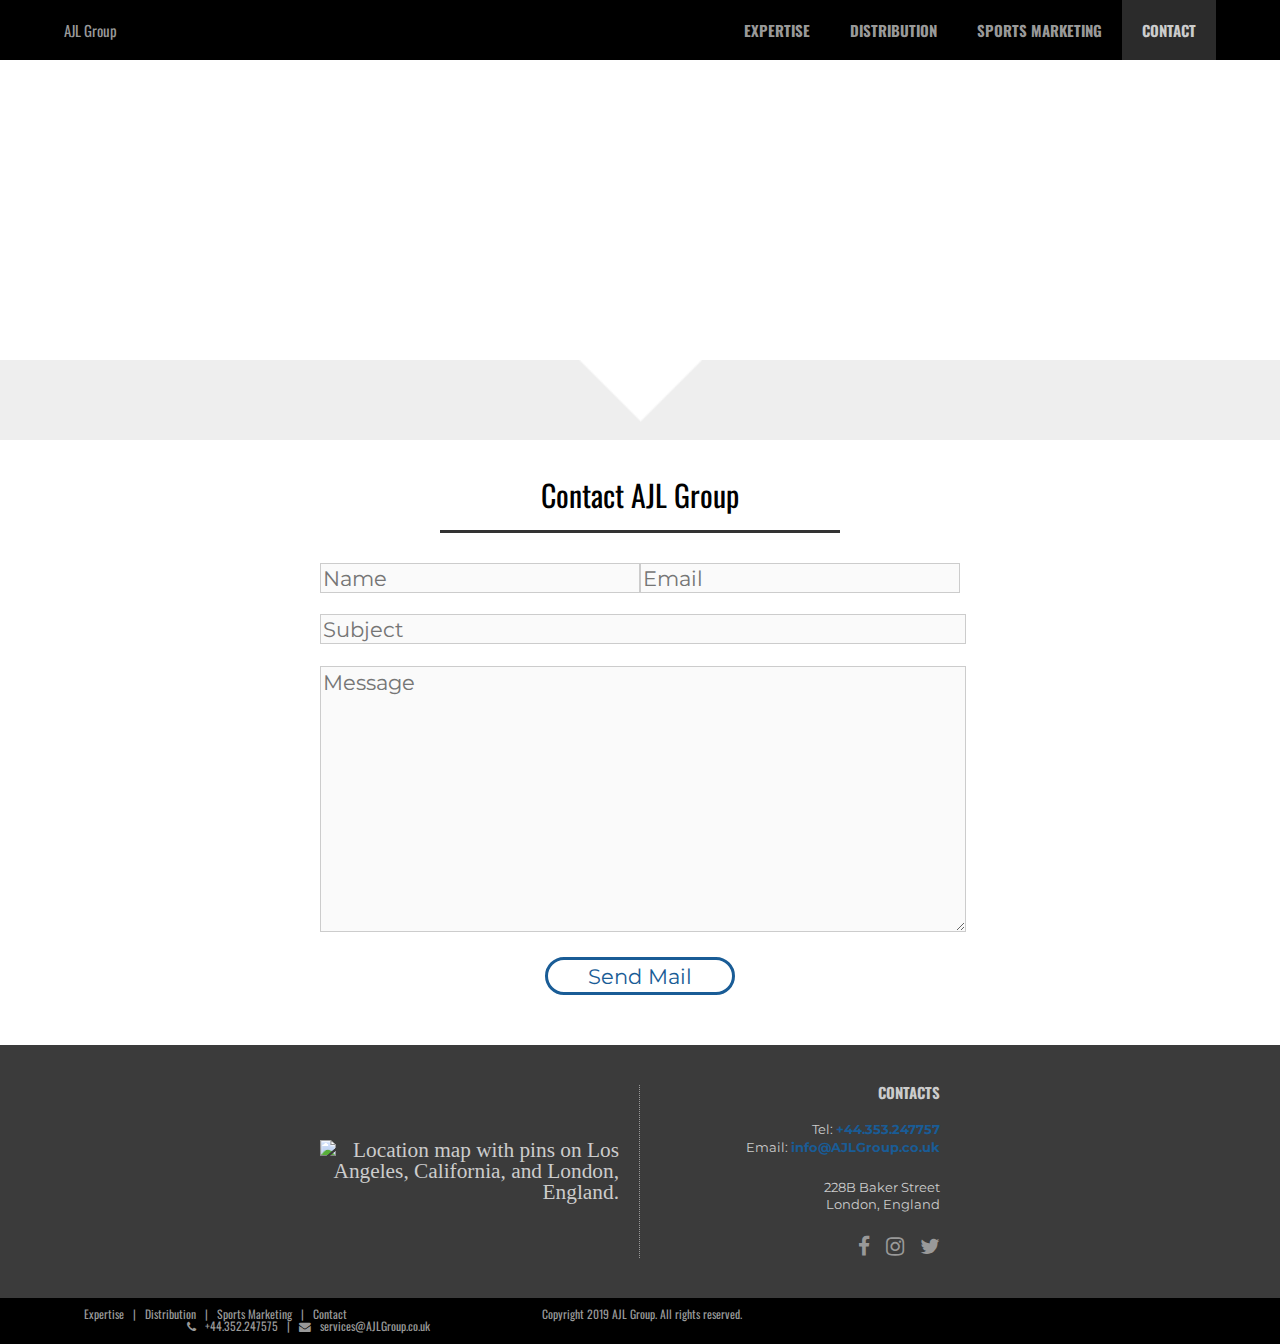
==== contact.html @ bb813d6f "Add new classes for background in banner." ====
<!DOCTYPE html>

<!--
  TITLE: AJL GROUP
  RILEY SPILLER (SPILLER.RILEY@GMAIL.COM)
-->

<html>

<head>
  <!-- metadata -->
  <title>Contact | AJL Group</title>
  <meta name="keywords" content="" />
  <meta name="description" content="" />

  <!-- css reset -->
  <link rel="stylesheet" type="text/css" href="./css/reset.css">

  <!-- local css -->
  <link rel="stylesheet" type="text/css" href="./css/desktop.css">

  <!-- fonts -->
  <link href="https://fonts.googleapis.com/css?family=Montserrat:300,400,400i,700|Oswald:300,400,700&display=swap" rel="stylesheet">

  <!-- font awesome -->
  <link href="https://stackpath.bootstrapcdn.com/font-awesome/4.7.0/css/font-awesome.min.css" rel="stylesheet" integrity="sha384-wvfXpqpZZVQGK6TAh5PVlGOfQNHSoD2xbE+QkPxCAFlNEevoEH3Sl0sibVcOQVnN" crossorigin="anonymous">

  <!-- analytics -->
  <!-- Google analytics go here -->
</head>

<body>
  <!-- desktop HEADER AND NAV -->
  <header class="desktop black-bg">
    <div class="container" role="presentation">
      <div class="logo" role="presentation">
        <h3>AJL Group</h3>
      </div>
      <nav role="navigation">
        <a href="./expertise.html"><h3>EXPERTISE</h3></a>
        <a href="./distribution.html"><h3>DISTRIBUTION</h3></a>
        <a href="./sports-marketing.html"><h3>SPORTS MARKETING</h3></a>
        <a href="./contact.html" class="active"><h3>CONTACT</h3></a>
      </nav>
    </div>
  </header>

  <!-- desktop BANNER -->
  <div class="banner-md">
    <div class="contact-bg"></div>
    <div class="banner-text">
      <h1>AJL GROUP</h1>
    </div>
    <div class="pointer-down">
      <div class="gray-bar"></div>
      <img src="./media/site/gray-bg-triangle.png">
      <div class="gray-bar"></div>
    </div>
  </div>

  <!-- contact -->
  <article class="text-block contact" aria-label="Contact form">
    <div class="container-thin" role="presentation">
      <center><h2>Contact AJL Group</h2></center>
      <div id="form">
        <form name="contact" method="post" action="scripts/mail.php">
          <input type="text" name="name" class="half-width" placeholder="Name">
          <input type="email" name="email" class="half-width" placeholder="Email" style="float: right;"><br><br>
          <input type="text" name="subject" class="full-width" placeholder="Subject"><br><br>
          <textarea name="message" class="full-width" rows="10" placeholder="Message"></textarea><br><br>
          <center><input type="submit" class="button" value="Send Mail"></center>
        </form>
      </div>
    </div>
  </article>

  <!-- location map -->
  <aside class="location-map dark-gray-bg">
    <div class="container-thin">
      <div class="grid-item-66">
        <div class="img-container">
          <img src="./media/site/location-map.png" alt="Location map with pins on Los Angeles, California, and London, England." style="width: 100%;">
        </div>
      </div>
      <div class="grid-item-33" style="border-left: 1px dotted #999;">
        <h3>CONTACTS</h3><br>
        <p>Tel: <a href="tel:333333">+44.353.247757</a></p>
        <p>Email: <a href="mailto:info@ajlgroup.co.uk">info@AJLGroup.co.uk</a></p>
        <br>
        <p>228B Baker Street</p>
        <p>London, England</p>
        <br>
        <a href="#" class="icon"><i class="fa fa-facebook"></i></a> &nbsp;
        <a href="#" class="icon"><i class="fa fa-instagram"></i></a> &nbsp;
        <a href="#" class="icon"><i class="fa fa-twitter"></i></a>
      </div>
    </div>
  </aside>

  <!-- footer -->
  <footer class="desktop black-bg">
    <div class="container">
      <div class="grid-item-33">
        <h3>
          <a href="expertise.html">Expertise</a> &nbsp; | &nbsp;
          <a href="distribution.html">Distribution</a> &nbsp; | &nbsp;
          <a href="sports-marketing.html">Sports Marketing</a> &nbsp; | &nbsp;
          <a href="contact.html">Contact</a>
        </h3>
      </div>
      <div class="grid-item-33">
        <h3>Copyright 2019 AJL Group. All rights reserved.</h3>
      </div>
      <div class="grid-item-33">
        <h3>
          <i class="fa fa-phone"></i> &nbsp; <a href="tel:+44352247575">+44.352.247575</a> &nbsp; | &nbsp;
          <i class="fa fa-envelope"></i> &nbsp; <a href="mailto:example@example.com">services@AJLGroup.co.uk</a>
        </h3>
      </div>
    </div>
  </footer>
</body>

</html>
---- css/desktop.css ----
::-webkit-scrollbar{
  display: none;
}

/* universal */
html{
  font-size: 16pt;
}

/* section containers */
.container{
  width: 90%;
  margin: 0 auto;
}

.container-med{
  width: 70%;
  margin: 0 auto;
}

.container-thin{
  width: 50%;
  margin: 0 auto;
}

/* fonts */
h1, h2, h3, h4, h5, h6{
  font-family: 'Oswald', sans-serif;
}

p{
  font-family: 'Montserrat', sans-serif;
}

h1{
  font-size: 1.8rem;
}

h2{
  font-size: 1.4rem;
}

h3{
  font-size: .7rem;
}

p{
  font-size: .8rem;
  line-height: 1.4;
}

/* color styles */
.black-bg{
  background-color: #000;
}

.dark-gray-bg{
  background-color: #3b3b3b;
}

.light-gray-bg{
  background-color: #eee;
}

/* header */
header{
  width: 100%;
  position: fixed;
  z-index: 5;
}

header .container{
  display: flex;
  height: 60px;
  justify-content: space-between;
}

.logo{
  display: flex;
  align-items: center;
  color: #999;
}

nav{
  display: flex;
}

nav a{
  display: flex;
  align-items: center;
  color: #999;
  font-weight: bold;
  text-decoration: none;
  padding: 0 20px;
  transition:
    background-color .3s ease-out;
}

nav a.active,
nav a:HOVER{
  background-color: #2b2b2b;
  color: #ccc;
}

/* spotlight */
.spotlight{
  width: 100%;
  height: calc(100vh - 60px);
  background-size: cover;
  background-repeat: no-repeat;
  background-image:url(https://img.wallpapersafari.com/desktop/1920/1080/93/20/6Iah3P.jpg);
  padding-top: 80px; /* fixes sticky header space */
}

/* banner */
.banner-md{
  width: 100%;
  height: 300px;
  margin-bottom: 120px;
  padding-top: 60px; /* fixes sticky header space */
}

.pointer-down{
  display: flex;
  width: 100%;
  height: 80px;
  position: absolute;
}

.gray-bar{
  width: 50%;
  background-color: #eee;
}

.expertise-bg{
  width: 100%;
  height: 300px;
  background-color: #efefef;
  background-image:url(https://www.mm-sports.eu/wp-content/uploads/2018/02/Home_Neu_1400x640.jpg);
  background-size: cover;
  background-position: center center;
  background-attachment: fixed;
  background-repeat: no-repeat;
  filter: brightness(.3);
  position: absolute;
  z-index: -3;
  padding-bottom: 80px;
}

.distribution-bg{
  width: 100%;
  height: 300px;
  background-color: #efefef;
  background-image:url(https://www.sportsvideo.org/new/wp-content/uploads/2017/12/NEPWorldFirstIPRemoteProductionHubLIVE.jpg);
  background-size: cover;
  background-position: center center;
  background-attachment: fixed;
  background-repeat: no-repeat;
  filter: brightness(.3);
  position: absolute;
  z-index: -3;
  padding-bottom: 80px;
}

.banner-text{
  display: flex;
  width: 100%;
  height: 100%;
  justify-content: center;
  align-items: center;
  color: #fff;
  font-weight: bold;
}

/* grid */
.grid{
  width: 100%;
  margin-top: 140px;
}

.grid .container{
  display: flex;
  justify-content: center;
  flex-wrap: wrap;
}

.grid-item-20{
  width: 19%;
}

.grid-item-33{
  width: 30%;
  margin: 0 20px;
  min-width: 300px;
}

.grid-item-66{
  width: 60%;
}

.grid-item-80{
  width: 79%;
}

.grid img{
  width: 100%;
  transform: scale(1);
  filter: opacity(1);
  transition:
    transform .3s ease-out,
    filter .3s ease-out;
}

.grid img:HOVER{
  transform: scale(1.2);
  filter: opacity(.8);
}

.grid .img-container{
  width: 100%;
  position: relative;
  overflow: hidden;
}

.grid-item-text{
  padding: 40px 0;
  text-align: center;
}

.grid-item-text h2{
  font-weight: bold;
  margin-bottom: 20px;
  padding-bottom: 20px;
  border-bottom: 3px solid #333;
}

.grid-item-text p{
  font-style: italic;
  line-height: 1.3;
  margin-bottom: 20px;
}

.grid-item-text button{
  width: 60%;
  padding: 3px 0;
  background-color: transparent;
  border: 0;
  font-family: 'Oswald', sans-serif;
  font-size: .9rem;
  font-weight: bold;
  border: 2px solid #195C96;
  color: #195C96;
  border-radius: 50px;
  transition: background-color .3s ease-out;
}

.grid-item-text button:FOCUS{
  outline: none;
}

.grid-item-text button:HOVER{
  cursor: pointer;
  background-color: #195C96;
  color: #fff;
}

/* text block */
.text-block{
  width: 100%;
}

.text-block p{
  font-size: .8rem;
  text-align: justify;
}

.text-block h2{
  width: 400px;
  padding-bottom: 20px;
  border-bottom: 3px solid #333;
  margin-bottom: 30px;
}

.partners{
  width: 100%;
  background-color: #eee;
  padding: 20px 0;
}

.partners-grid{
  display: flex;
  flex-wrap: wrap;
  justify-content: center;
}

.partners-grid img{
  width: 30%;
  margin: 20px 20px;
}

/* league marquee */
.league-marquee{
  overflow: hidden;
  white-space: nowrap;
}

.marquee1{
  display: inline-block;
  animation: marquee1 40s linear infinite;
}

.marquee2{
  display: inline-block;
  animation: marquee2 40s linear infinite;
  animation-delay: 20s;
}

@keyframes marquee1{
  0%{
    transform: translateX(100%);
  }
  100%{
    transform: translateX(-100%);
  }
}

@keyframes marquee2{
  0%{
    transform: translateX(0%)
  }
  100%{
    transform: translateX(-200%);
  }
}

/* location map */
.location-map{
  margin-top: 50px;
  text-align: center;
  padding: 40px 0;
  color: #ccc;
}

.location-map h2{
  width: 300px;
  margin: 0 auto;
  font-weight: bold;
  padding-bottom: 10px;
  border-bottom: 3px dotted #ccc;
}

.location-map .container-thin{
  display: flex;
  justify-content: space-between;
  align-items: center;
  text-align: right;
}

.location-map .container-thin h3{
  font-weight: bold;
}

.location-map .container-thin p{
  font-size: .6rem;
}

.location-map .container-thin img{
  width: 100%;
}

.location-map .container-med{
  display: flex;
  justify-content: space-between;
  text-align: right;
}

.location-map a{
  color: #195C96;
  text-decoration: none;
  font-weight: bold;
}

.location-map a:HOVER{
  text-decoration: underline;
}

.location-map a.icon{
  color: #999;
  text-decoration: none;
  transition:
    color .2s ease-out;
}

.location-map a.icon:HOVER{
  color: #fff;
}

/* contact form */
#form input, #form textarea{
  font-size: 1rem;
  font-family: 'Montserrat', sans-serif;
  background-color: #fafafa;
  border: 1px solid #ccc;
}

#form input:FOCUS, #form textarea:FOCUS{
  border: 1px solid #999;
  outline: none;
}

#form .half-width{
  width: 49%;
}

#form .full-width{
  width: 100%;
}

#form .button{
  background-color: #fff;
  color: #195C96;
  padding: 3px 40px;
  border: 3px solid #195C96;
  border-radius: 30px;
  transition:
    background-color .3s ease-out;
}

#form .button:HOVER, #form .button:FOCUS{
  background-color: #195C96;
  border: 3px solid #195C96;
  color: #fff;
  cursor: pointer;
}

#form .button:ACTIVE{
  background-color: #113F66;
}

/* footer homepage */
footer.homepage{
  width: 100%;
  padding: 10px 0;
  color: #999;
  font-size: .5rem;
  position: fixed;
  bottom: 0;
}

/* footer main */
footer{
  width: 100%;
  color: #999;
  padding: 10px 0;
}

footer h3{
  font-size: .550rem;
}

footer a{
  text-decoration: none;
  color: #999;
  transition:
    color .2s ease-out;
}

footer a:HOVER{
  color: #fff;
}

footer .container{
  display: flex;
  flex-wrap: wrap;
}

footer .grid-item-33:first-child{
  text-align: left;
}

footer .grid-item-33{
  text-align: center;
}

footer .grid-item-33:last-child{
  text-align: right;
}
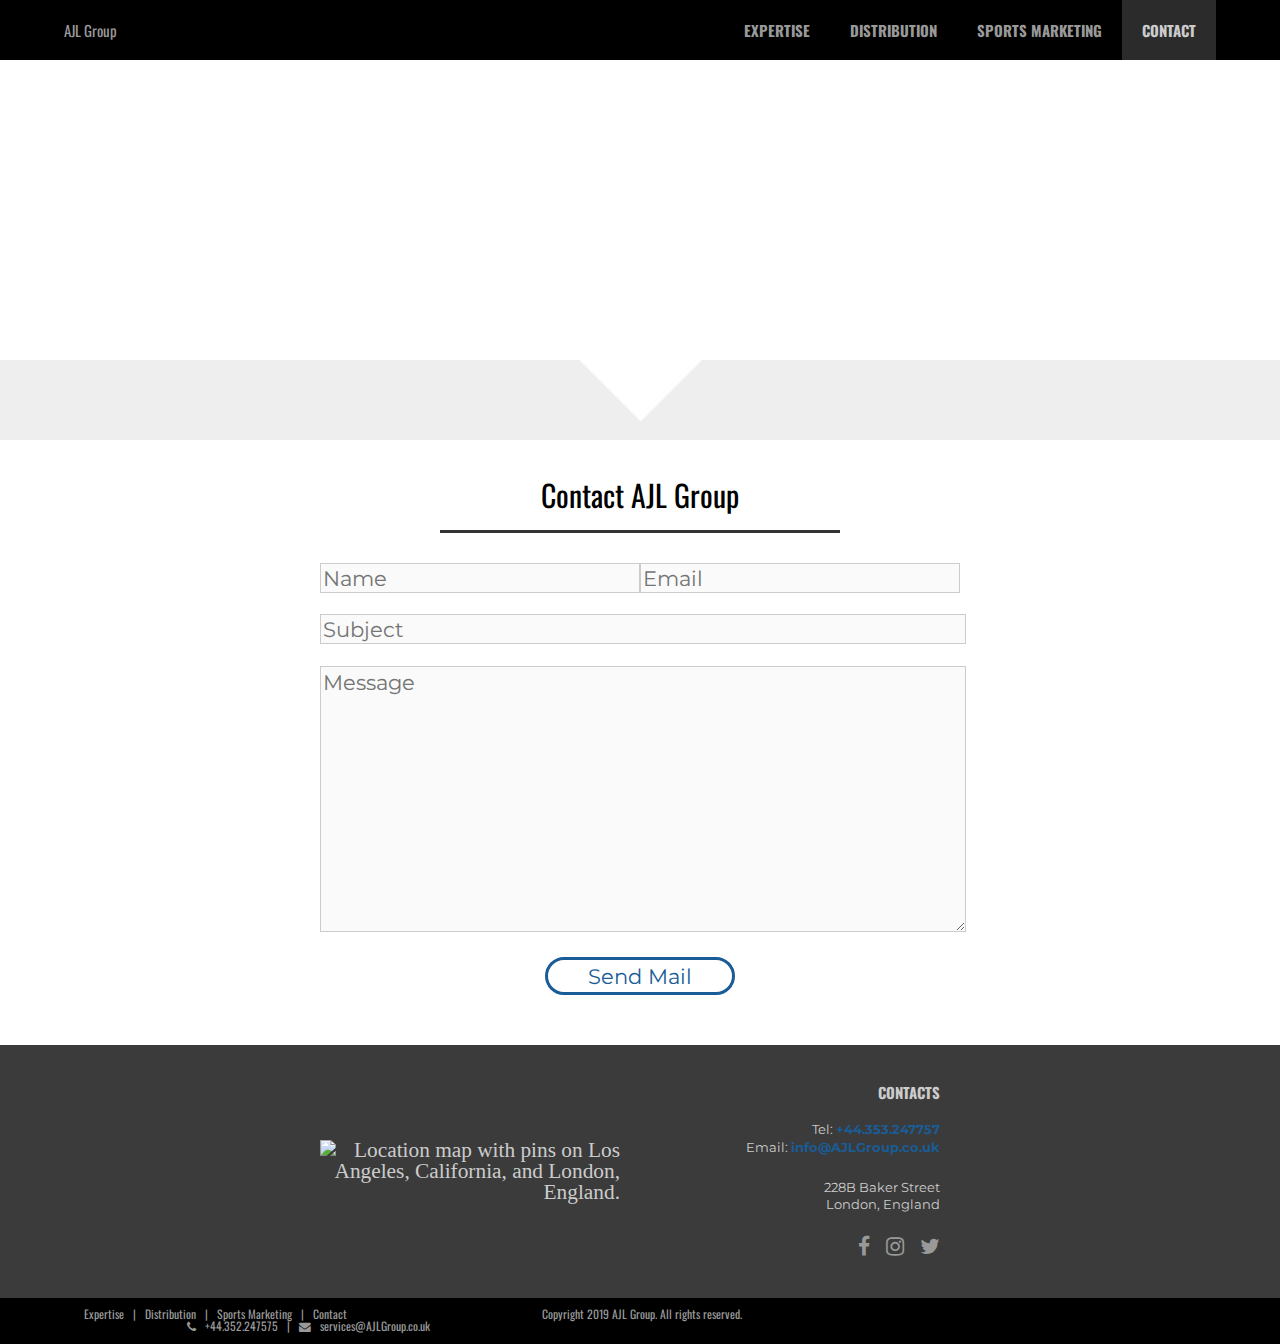
==== commit 01b466f9: "Update photo for Rights and Distribution link" ====
--- a/contact.html
+++ b/contact.html
@@ -17,7 +17,9 @@
   <link rel="stylesheet" type="text/css" href="./css/reset.css">
 
   <!-- local css -->
-  <link rel="stylesheet" type="text/css" href="./css/desktop.css">
+  <link rel="stylesheet" type="text/css" media="screen and (min-width: 900px)" href="./css/desktop.css">
+  <link rel="stylesheet" type="text/css" media="screen and (min-width: 501px) and (max-width: 900px)" href="./css/tablet.css">
+  <link rel="stylesheet" type="text/css" media="screen and (max-width: 500px)" href="./css/mobile.css">
 
   <!-- fonts -->
   <link href="https://fonts.googleapis.com/css?family=Montserrat:300,400,400i,700|Oswald:300,400,700&display=swap" rel="stylesheet">
@@ -79,10 +81,10 @@
     <div class="container-thin">
       <div class="grid-item-66">
         <div class="img-container">
-          <img src="./media/site/location-map.png" alt="Location map with pins on Los Angeles, California, and London, England." style="width: 100%;">
+          <img src="./media/site/location-map.png" alt="Location map with pins on Los Angeles, California, and London, England.">
         </div>
       </div>
-      <div class="grid-item-33" style="border-left: 1px dotted #999;">
+      <div class="grid-item-33">
         <h3>CONTACTS</h3><br>
         <p>Tel: <a href="tel:333333">+44.353.247757</a></p>
         <p>Email: <a href="mailto:info@ajlgroup.co.uk">info@AJLGroup.co.uk</a></p>
--- a/css/tablet.css
+++ b/css/tablet.css
@@ -0,0 +1,533 @@
+::-webkit-scrollbar{
+  display: none;
+}
+
+/* universal */
+html{
+  font-size: 16pt;
+}
+
+/* section containers */
+.container{
+  width: 90%;
+  margin: 0 auto;
+}
+
+.container-med{
+  width: 90%;
+  margin: 0 auto;
+}
+
+.container-thin{
+  width: 90%;
+  margin: 0 auto;
+}
+
+/* fonts */
+h1, h2, h3, h4, h5, h6{
+  font-family: 'Oswald', sans-serif;
+}
+
+p{
+  font-family: 'Montserrat', sans-serif;
+}
+
+h1{
+  font-size: 1.8rem;
+}
+
+h2{
+  font-size: 1.4rem;
+}
+
+h3{
+  font-size: .7rem;
+}
+
+.text-block h3, .grid h3{
+  font-size: 1rem;
+}
+
+p{
+  font-size: .8rem;
+  line-height: 1.4;
+}
+
+/* color styles */
+.black-bg{
+  background-color: #000;
+}
+
+.dark-gray-bg{
+  background-color: #3b3b3b;
+}
+
+.light-gray-bg{
+  background-color: #eee;
+}
+
+/* header */
+header{
+  width: 100%;
+  position: fixed;
+  z-index: 5;
+}
+
+header .container{
+  display: flex;
+  height: 60px;
+  justify-content: space-between;
+}
+
+.logo{
+  display: flex;
+  align-items: center;
+  color: #999;
+}
+
+nav{
+  display: flex;
+}
+
+nav a{
+  display: flex;
+  align-items: center;
+  color: #999;
+  font-weight: bold;
+  text-decoration: none;
+  padding: 0 20px;
+  transition:
+    background-color .3s ease-out;
+}
+
+nav a.active,
+nav a:HOVER{
+  background-color: #2b2b2b;
+  color: #ccc;
+}
+
+/* spotlight */
+.spotlight{
+  width: 100%;
+  height: calc(100vh - 60px);
+  background-size: cover;
+  background-repeat: no-repeat;
+  background-image:url(https://img.wallpapersafari.com/desktop/1920/1080/93/20/6Iah3P.jpg);
+  padding-top: 80px; /* fixes sticky header space */
+}
+
+/* banner */
+.banner-md{
+  width: 100%;
+  height: 300px;
+  margin-bottom: 120px;
+  padding-top: 60px; /* fixes sticky header space */
+}
+
+.pointer-down{
+  display: flex;
+  width: 100%;
+  height: 80px;
+  position: absolute;
+}
+
+.gray-bar{
+  width: 50%;
+  background-color: #eee;
+}
+
+.expertise-bg{
+  width: 100%;
+  height: 300px;
+  background-color: #efefef;
+  background-image:url(https://www.mm-sports.eu/wp-content/uploads/2018/02/Home_Neu_1400x640.jpg);
+  background-size: cover;
+  background-position: center center;
+  background-attachment: fixed;
+  background-repeat: no-repeat;
+  filter: brightness(.3);
+  position: absolute;
+  z-index: -3;
+  padding-bottom: 80px;
+}
+
+.distribution-bg{
+  width: 100%;
+  height: 300px;
+  background-color: #efefef;
+  background-image:url(https://www.sportsvideo.org/new/wp-content/uploads/2017/12/NEPWorldFirstIPRemoteProductionHubLIVE.jpg);
+  background-size: cover;
+  background-position: center center;
+  background-attachment: fixed;
+  background-repeat: no-repeat;
+  filter: brightness(.3);
+  position: absolute;
+  z-index: -3;
+  padding-bottom: 80px;
+}
+
+.sports-marketing-bg{
+  width: 100%;
+  height: 300px;
+  background-color: #efefef;
+  background-image:url(https://www.prosoccerusa.com/wp-content/uploads/2019/02/USATSI_12176018.jpg);
+  background-size: cover;
+  background-position: center top;
+  background-attachment: fixed;
+  background-repeat: no-repeat;
+  filter: brightness(.3);
+  position: absolute;
+  z-index: -3;
+  padding-bottom: 80px;
+}
+
+.contact-bg{
+  width: 100%;
+  height: 300px;
+  background-color: #efefef;
+  background-image:url(https://www.stlmag.com/downloads/298057/download/Interior.jpg?cb=c254033a4377291d51ce48c4f2d421a4&w=1050&h=);
+  background-size: cover;
+  background-position: center bottom;
+  background-attachment: fixed;
+  background-repeat: no-repeat;
+  filter: brightness(.3);
+  position: absolute;
+  z-index: -3;
+  padding-bottom: 80px;
+}
+
+.banner-text{
+  display: flex;
+  width: 100%;
+  height: 100%;
+  justify-content: center;
+  align-items: center;
+  color: #fff;
+  font-weight: bold;
+}
+
+/* grid */
+.grid{
+  width: 100%;
+  margin-top: 140px;
+}
+
+.grid .container{
+  display: flex;
+  justify-content: center;
+  flex-wrap: wrap;
+}
+
+.grid-item-20{
+  width: 19%;
+}
+
+.grid-item-33{
+  width: 30%;
+  margin: 0 20px;
+  min-width: 300px;
+}
+
+.grid-item-66{
+  width: 60%;
+}
+
+.grid-item-80{
+  width: 79%;
+}
+
+.grid img{
+  width: 100%;
+  transform: scale(1);
+  filter: opacity(1);
+  transition:
+    transform .3s ease-out,
+    filter .3s ease-out;
+}
+
+.grid img:HOVER{
+  transform: scale(1.2);
+  filter: opacity(.8);
+}
+
+.img-container{
+  width: 100%;
+  position: relative;
+  overflow: hidden;
+}
+
+.grid-item-text{
+  padding: 40px 0;
+  text-align: center;
+}
+
+.grid-item-text h2{
+  font-weight: bold;
+  margin-bottom: 20px;
+  padding-bottom: 20px;
+  border-bottom: 3px solid #333;
+}
+
+.grid-item-text p{
+  font-style: italic;
+  line-height: 1.3;
+  margin-bottom: 20px;
+}
+
+.grid-item-text button{
+  width: 60%;
+  padding: 3px 0;
+  background-color: transparent;
+  border: 0;
+  font-family: 'Oswald', sans-serif;
+  font-size: .9rem;
+  font-weight: bold;
+  border: 2px solid #195C96;
+  color: #195C96;
+  border-radius: 50px;
+  transition: background-color .3s ease-out;
+}
+
+.grid-item-text button:FOCUS{
+  outline: none;
+}
+
+.grid-item-text button:HOVER{
+  cursor: pointer;
+  background-color: #195C96;
+  color: #fff;
+}
+
+/* text block */
+.text-block{
+  width: 100%;
+}
+
+.text-block p{
+  font-size: .8rem;
+  text-align: justify;
+}
+
+.text-block h2{
+  width: 400px;
+  padding-bottom: 20px;
+  border-bottom: 3px solid #333;
+  margin-bottom: 30px;
+}
+
+.partners{
+  width: 100%;
+  background-color: #eee;
+  padding: 20px 0;
+}
+
+.partners-grid{
+  display: flex;
+  flex-wrap: wrap;
+  justify-content: center;
+}
+
+.partners-grid img{
+  width: 25%;
+  margin: 20px 20px;
+}
+
+/* league marquee */
+.league-marquee{
+  overflow: hidden;
+  white-space: nowrap;
+}
+
+.marquee1{
+  display: inline-block;
+  animation: marquee1 40s linear infinite;
+}
+
+.marquee2{
+  display: inline-block;
+  animation: marquee2 40s linear infinite;
+  animation-delay: 20s;
+}
+
+@keyframes marquee1{
+  0%{
+    transform: translateX(100%);
+  }
+  100%{
+    transform: translateX(-100%);
+  }
+}
+
+@keyframes marquee2{
+  0%{
+    transform: translateX(0%)
+  }
+  100%{
+    transform: translateX(-200%);
+  }
+}
+
+/* location map */
+.location-map{
+  margin-top: 50px;
+  text-align: center;
+  padding: 40px 0;
+  color: #ccc;
+}
+
+.location-map h2{
+  width: 300px;
+  margin: 0 auto;
+  font-weight: bold;
+  padding-bottom: 10px;
+  border-bottom: 3px dotted #ccc;
+}
+
+.location-map .container-thin{
+  display: flex;
+  justify-content: space-between;
+  align-items: center;
+  text-align: right;
+}
+
+.location-map .container-thin h3{
+  font-weight: bold;
+}
+
+.location-map .container-thin p{
+  font-size: .6rem;
+}
+
+.location-map .container-thin img{
+  width: 100%;
+  transition:
+    transform .5s ease-out;
+  min-width: 250px;
+}
+
+.location-map .container-thin img:HOVER{
+  transform: scale(1.5) translateX(80px) translateY(40px);
+}
+
+.location-map .container-med{
+  display: flex;
+  justify-content: space-between;
+  text-align: right;
+}
+
+.location-map a{
+  color: #195C96;
+  text-decoration: none;
+  font-weight: bold;
+}
+
+.location-map a:HOVER{
+  text-decoration: underline;
+}
+
+.location-map a.icon{
+  color: #999;
+  text-decoration: none;
+  transition:
+    color .2s ease-out;
+}
+
+.location-map a.icon:HOVER{
+  color: #fff;
+}
+
+/* contact form */
+#form input, #form textarea{
+  font-size: 1rem;
+  font-family: 'Montserrat', sans-serif;
+  background-color: #fafafa;
+  border: 1px solid #ccc;
+  padding: 5px 10px;
+}
+
+#form input:FOCUS, #form textarea:FOCUS{
+  border: 1px solid #999;
+  outline: none;
+}
+
+#form .half-width{
+  width: 46%;
+}
+
+#form .full-width{
+  width: calc(100% - 20px);
+}
+
+#form .button{
+  background-color: #fff;
+  color: #195C96;
+  padding: 3px 40px;
+  border: 3px solid #195C96;
+  border-radius: 30px;
+  transition:
+    background-color .3s ease-out;
+}
+
+#form .button:HOVER, #form .button:FOCUS{
+  background-color: #195C96;
+  border: 3px solid #195C96;
+  color: #fff;
+  cursor: pointer;
+}
+
+#form .button:ACTIVE{
+  background-color: #113F66;
+}
+
+/* footer homepage */
+footer.homepage{
+  width: 100%;
+  padding: 10px 0;
+  color: #999;
+  font-size: .5rem;
+  position: fixed;
+  bottom: 0;
+}
+
+/* footer main */
+footer{
+  width: 100%;
+  color: #999;
+  padding: 10px 0;
+}
+
+footer h3{
+  font-size: .550rem;
+}
+
+footer a{
+  text-decoration: none;
+  color: #999;
+  transition:
+    color .2s ease-out;
+}
+
+footer a:HOVER{
+  color: #fff;
+}
+
+footer .container{
+  display: flex;
+  flex-wrap: wrap;
+}
+
+footer img{
+  width: 100%;
+}
+
+footer .grid-item-33:first-child{
+  text-align: left;
+}
+
+footer .grid-item-33{
+  text-align: center;
+}
+
+footer .grid-item-33:last-child{
+  text-align: right;
+}
--- a/css/mobile.css
+++ b/css/mobile.css
@@ -0,0 +1,536 @@
+::-webkit-scrollbar{
+  display: none;
+}
+
+/* universal */
+html{
+  font-size: 16pt;
+}
+
+/* section containers */
+.container{
+  width: 95%;
+  margin: 0 auto;
+}
+
+.container-med{
+  width: 95%;
+  margin: 0 auto;
+}
+
+.container-thin{
+  width: 95%;
+  margin: 0 auto;
+}
+
+/* fonts */
+h1, h2, h3, h4, h5, h6{
+  font-family: 'Oswald', sans-serif;
+}
+
+p{
+  font-family: 'Montserrat', sans-serif;
+}
+
+h1{
+  font-size: 1.8rem;
+}
+
+h2{
+  font-size: 1.4rem;
+}
+
+h3{
+  font-size: .7rem;
+}
+
+.text-block h3, .grid h3{
+  font-size: 1rem;
+}
+
+p{
+  font-size: .8rem;
+  line-height: 1.4;
+}
+
+/* color styles */
+.black-bg{
+  background-color: #000;
+}
+
+.dark-gray-bg{
+  background-color: #3b3b3b;
+}
+
+.light-gray-bg{
+  background-color: #eee;
+}
+
+/* header */
+header{
+  width: 100%;
+  position: fixed;
+  z-index: 5;
+}
+
+header .container{
+  display: flex;
+  height: 60px;
+  justify-content: space-between;
+}
+
+.logo{
+  display: flex;
+  align-items: center;
+  color: #999;
+}
+
+nav{
+  display: flex;
+}
+
+nav a{
+  display: flex;
+  align-items: center;
+  color: #999;
+  font-weight: bold;
+  text-decoration: none;
+  padding: 0 20px;
+  transition:
+    background-color .3s ease-out;
+}
+
+nav a.active,
+nav a:HOVER{
+  background-color: #2b2b2b;
+  color: #ccc;
+}
+
+/* spotlight */
+.spotlight{
+  width: 100%;
+  height: calc(100vh - 60px);
+  background-size: cover;
+  background-repeat: no-repeat;
+  background-image:url(https://img.wallpapersafari.com/desktop/1920/1080/93/20/6Iah3P.jpg);
+  padding-top: 80px; /* fixes sticky header space */
+}
+
+/* banner */
+.banner-md{
+  width: 100%;
+  height: 300px;
+  margin-bottom: 120px;
+  padding-top: 60px; /* fixes sticky header space */
+}
+
+.pointer-down{
+  display: flex;
+  width: 100%;
+  height: 80px;
+  position: absolute;
+}
+
+.gray-bar{
+  width: 50%;
+  background-color: #eee;
+}
+
+.expertise-bg{
+  width: 100%;
+  height: 300px;
+  background-color: #efefef;
+  background-image:url(https://www.mm-sports.eu/wp-content/uploads/2018/02/Home_Neu_1400x640.jpg);
+  background-size: cover;
+  background-position: center center;
+  background-attachment: fixed;
+  background-repeat: no-repeat;
+  filter: brightness(.3);
+  position: absolute;
+  z-index: -3;
+  padding-bottom: 80px;
+}
+
+.distribution-bg{
+  width: 100%;
+  height: 300px;
+  background-color: #efefef;
+  background-image:url(https://www.sportsvideo.org/new/wp-content/uploads/2017/12/NEPWorldFirstIPRemoteProductionHubLIVE.jpg);
+  background-size: cover;
+  background-position: center center;
+  background-attachment: fixed;
+  background-repeat: no-repeat;
+  filter: brightness(.3);
+  position: absolute;
+  z-index: -3;
+  padding-bottom: 80px;
+}
+
+.sports-marketing-bg{
+  width: 100%;
+  height: 300px;
+  background-color: #efefef;
+  background-image:url(https://www.prosoccerusa.com/wp-content/uploads/2019/02/USATSI_12176018.jpg);
+  background-size: cover;
+  background-position: center top;
+  background-attachment: fixed;
+  background-repeat: no-repeat;
+  filter: brightness(.3);
+  position: absolute;
+  z-index: -3;
+  padding-bottom: 80px;
+}
+
+.contact-bg{
+  width: 100%;
+  height: 300px;
+  background-color: #efefef;
+  background-image:url(https://www.stlmag.com/downloads/298057/download/Interior.jpg?cb=c254033a4377291d51ce48c4f2d421a4&w=1050&h=);
+  background-size: cover;
+  background-position: center bottom;
+  background-attachment: fixed;
+  background-repeat: no-repeat;
+  filter: brightness(.3);
+  position: absolute;
+  z-index: -3;
+  padding-bottom: 80px;
+}
+
+.banner-text{
+  display: flex;
+  width: 100%;
+  height: 100%;
+  justify-content: center;
+  align-items: center;
+  color: #fff;
+  font-weight: bold;
+}
+
+/* grid */
+.grid{
+  width: 100%;
+  margin-top: 140px;
+}
+
+.grid .container{
+  display: flex;
+  justify-content: center;
+  flex-wrap: wrap;
+}
+
+.grid-item-20{
+  width: 100%;
+}
+
+.grid-item-33{
+  width:  100%;
+  margin: 0 20px;
+  min-width: 300px;
+}
+
+.grid-item-66{
+  width: 100%;
+}
+
+.grid-item-80{
+  width: 100%;
+}
+
+.grid img{
+  width: 100%;
+  transform: scale(1);
+  filter: opacity(1);
+  transition:
+    transform .3s ease-out,
+    filter .3s ease-out;
+}
+
+.grid img:HOVER{
+  transform: scale(1.2);
+  filter: opacity(.8);
+}
+
+.img-container{
+  width: 100%;
+  position: relative;
+  overflow: hidden;
+}
+
+.grid-item-text{
+  padding: 40px 0;
+  text-align: center;
+}
+
+.grid-item-text h2{
+  font-weight: bold;
+  margin-bottom: 20px;
+  padding-bottom: 20px;
+  border-bottom: 3px solid #333;
+}
+
+.grid-item-text p{
+  font-style: italic;
+  line-height: 1.3;
+  margin-bottom: 20px;
+}
+
+.grid-item-text button{
+  width: 60%;
+  padding: 3px 0;
+  background-color: transparent;
+  border: 0;
+  font-family: 'Oswald', sans-serif;
+  font-size: .9rem;
+  font-weight: bold;
+  border: 2px solid #195C96;
+  color: #195C96;
+  border-radius: 50px;
+  transition: background-color .3s ease-out;
+}
+
+.grid-item-text button:FOCUS{
+  outline: none;
+}
+
+.grid-item-text button:HOVER{
+  cursor: pointer;
+  background-color: #195C96;
+  color: #fff;
+}
+
+/* text block */
+.text-block{
+  width: 100%;
+}
+
+.text-block p{
+  font-size: .8rem;
+  text-align: justify;
+}
+
+.text-block h2{
+  width: 400px;
+  padding-bottom: 20px;
+  border-bottom: 3px solid #333;
+  margin-bottom: 30px;
+}
+
+.partners{
+  width: 100%;
+  background-color: #eee;
+  padding: 20px 0;
+}
+
+.partners-grid{
+  display: flex;
+  flex-wrap: wrap;
+  justify-content: center;
+}
+
+.partners-grid img{
+  width: 25%;
+  margin: 20px 20px;
+}
+
+/* league marquee */
+.league-marquee{
+  overflow: hidden;
+  white-space: nowrap;
+}
+
+.marquee1{
+  display: inline-block;
+  animation: marquee1 40s linear infinite;
+}
+
+.marquee2{
+  display: inline-block;
+  animation: marquee2 40s linear infinite;
+  animation-delay: 20s;
+}
+
+@keyframes marquee1{
+  0%{
+    transform: translateX(100%);
+  }
+  100%{
+    transform: translateX(-100%);
+  }
+}
+
+@keyframes marquee2{
+  0%{
+    transform: translateX(0%)
+  }
+  100%{
+    transform: translateX(-200%);
+  }
+}
+
+/* location map */
+.location-map{
+  margin-top: 50px;
+  text-align: center;
+  padding: 40px 0;
+  color: #ccc;
+}
+
+.location-map h2{
+  width: 300px;
+  margin: 0 auto;
+  font-weight: bold;
+  padding-bottom: 10px;
+  border-bottom: 3px dotted #ccc;
+}
+
+.location-map .container-thin{
+  display: flex;
+  flex-wrap: wrap;
+  justify-content: space-between;
+  text-align: center;
+  align-items: center;
+}
+
+.location-map .container-thin h3{
+  font-weight: bold;
+}
+
+.location-map .container-thin p{
+  font-size: .6rem;
+}
+
+.location-map .container-thin img{
+  width: 100%;
+  transition:
+    transform .5s ease-out;
+  margin-bottom: 50px;
+}
+
+/*
+.location-map .container-thin img:HOVER{
+  transform: scale(1.5) translateX(80px) translateY(40px);
+}
+*/
+
+.location-map .container-med{
+  display: flex;
+  justify-content: space-between;
+}
+
+.location-map a{
+  color: #195C96;
+  text-decoration: none;
+  font-weight: bold;
+}
+
+.location-map a:HOVER{
+  text-decoration: underline;
+}
+
+.location-map a.icon{
+  color: #999;
+  text-decoration: none;
+  transition:
+    color .2s ease-out;
+}
+
+.location-map a.icon:HOVER{
+  color: #fff;
+}
+
+/* contact form */
+#form input, #form textarea{
+  font-size: 1rem;
+  font-family: 'Montserrat', sans-serif;
+  background-color: #fafafa;
+  border: 1px solid #ccc;
+  padding: 5px 10px;
+}
+
+#form input:FOCUS, #form textarea:FOCUS{
+  border: 1px solid #999;
+  outline: none;
+}
+
+#form .half-width{
+  width: calc(100% - 20px);
+  margin-bottom: 20px;
+}
+
+#form .full-width{
+  width: calc(100% - 20px);
+}
+
+#form .button{
+  background-color: #fff;
+  color: #195C96;
+  padding: 3px 40px;
+  border: 3px solid #195C96;
+  border-radius: 30px;
+  transition:
+    background-color .3s ease-out;
+}
+
+#form .button:HOVER, #form .button:FOCUS{
+  background-color: #195C96;
+  border: 3px solid #195C96;
+  color: #fff;
+  cursor: pointer;
+}
+
+#form .button:ACTIVE{
+  background-color: #113F66;
+}
+
+/* footer homepage */
+footer.homepage{
+  width: 100%;
+  padding: 10px 0;
+  color: #999;
+  font-size: .5rem;
+  position: fixed;
+  bottom: 0;
+}
+
+/* footer main */
+footer{
+  width: 100%;
+  color: #999;
+  padding: 10px 0;
+}
+
+footer h3{
+  font-size: .550rem;
+}
+
+footer a{
+  text-decoration: none;
+  color: #999;
+  transition:
+    color .2s ease-out;
+}
+
+footer a:HOVER{
+  color: #fff;
+}
+
+footer .container{
+  display: flex;
+  flex-wrap: wrap;
+}
+
+footer img{
+  width: 100%;
+}
+
+footer .grid-item-33:first-child{
+  text-align: left;
+}
+
+footer .grid-item-33{
+  text-align: center;
+}
+
+footer .grid-item-33:last-child{
+  text-align: right;
+}
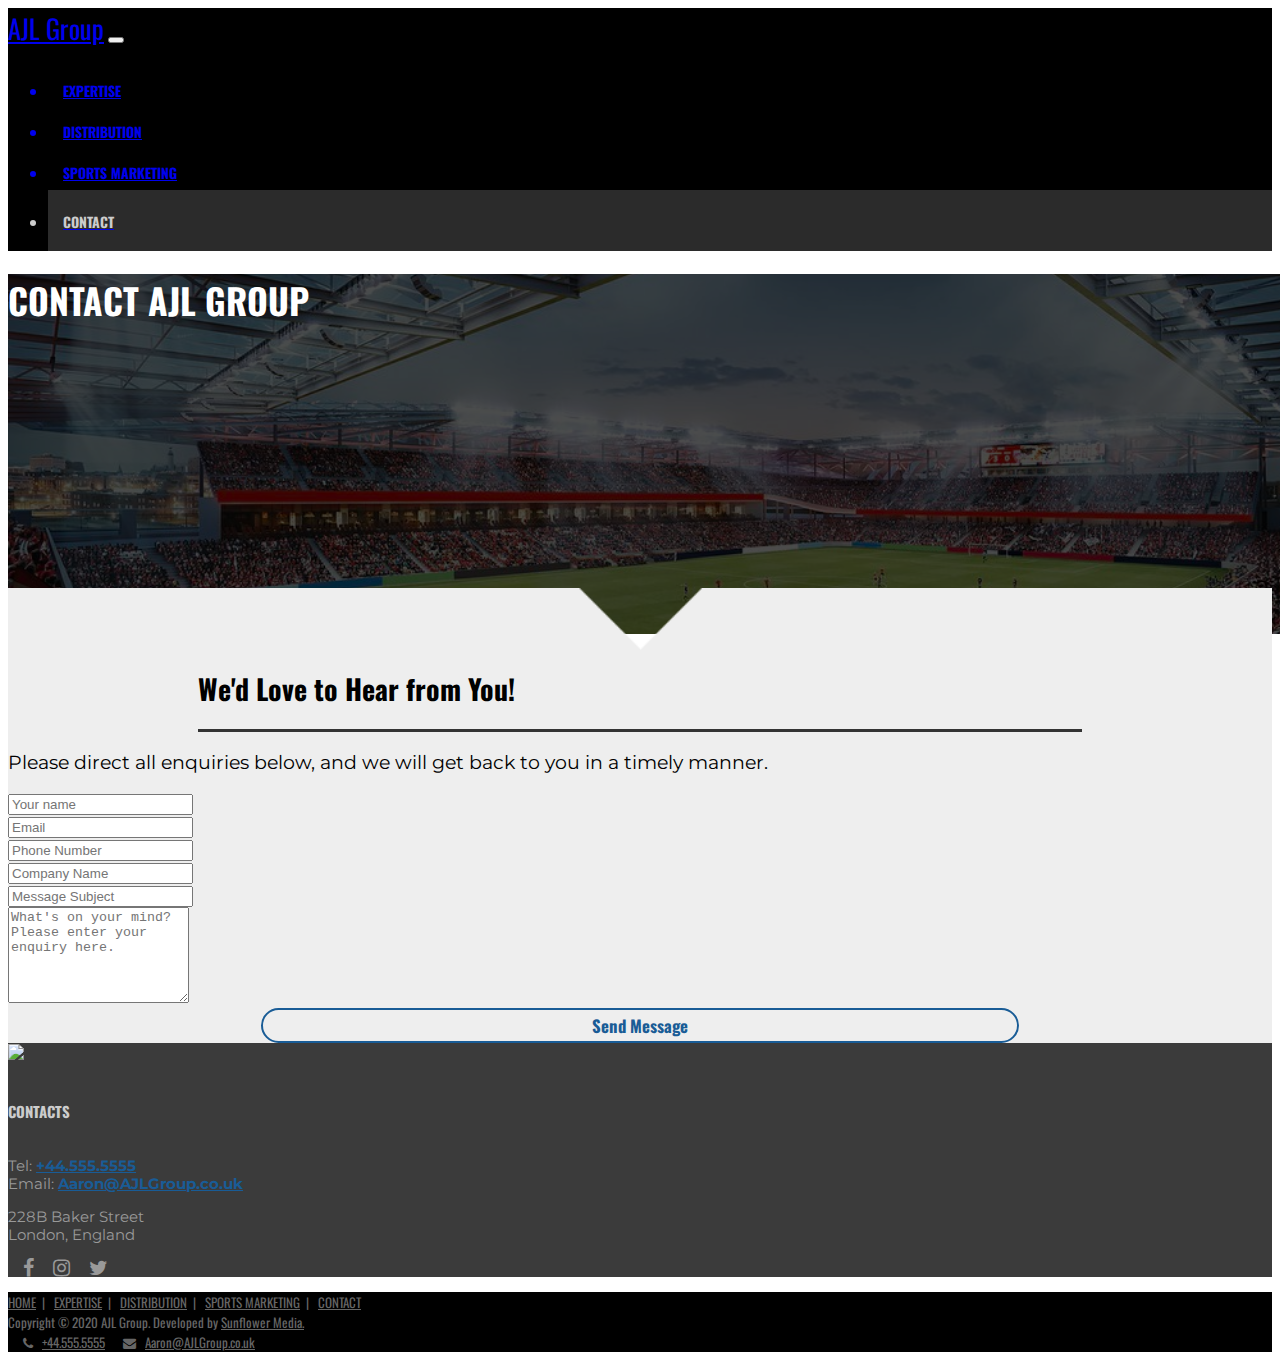
==== commit 9a5630e2: "IDK" ====
--- a/contact.html
+++ b/contact.html
@@ -1,126 +1,166 @@
-<!DOCTYPE html>
+<!doctype html>
 
-<!--
-  TITLE: AJL GROUP
-  RILEY SPILLER (SPILLER.RILEY@GMAIL.COM)
--->
-
-<html>
-
+<html lang="en">
 <head>
-  <!-- metadata -->
-  <title>Contact | AJL Group</title>
+  <meta charset="utf-8">
+  <title>Contact Us | London | AJL Group</title>
   <meta name="keywords" content="" />
   <meta name="description" content="" />
 
-  <!-- css reset -->
-  <link rel="stylesheet" type="text/css" href="./css/reset.css">
+  <!-- CSS -->
+  <link rel="stylesheet" href="css/custom.css">
+  <link href="https://stackpath.bootstrapcdn.com/bootstrap/4.5.0/css/bootstrap.min.css" rel="stylesheet" integrity="sha384-9aIt2nRpC12Uk9gS9baDl411NQApFmC26EwAOH8WgZl5MYYxFfc+NcPb1dKGj7Sk" crossorigin="anonymous">
+  <link href="https://stackpath.bootstrapcdn.com/font-awesome/4.7.0/css/font-awesome.min.css" rel="stylesheet" integrity="sha384-wvfXpqpZZVQGK6TAh5PVlGOfQNHSoD2xbE+QkPxCAFlNEevoEH3Sl0sibVcOQVnN" crossorigin="anonymous">
+  <link href="https://fonts.googleapis.com/css?family=Montserrat:300,400,400i,700|Oswald:300,400,700&amp;display=swap" rel="stylesheet">
 
-  <!-- local css -->
-  <link rel="stylesheet" type="text/css" media="screen and (min-width: 900px)" href="./css/desktop.css">
-  <link rel="stylesheet" type="text/css" media="screen and (min-width: 501px) and (max-width: 900px)" href="./css/tablet.css">
-  <link rel="stylesheet" type="text/css" media="screen and (max-width: 500px)" href="./css/mobile.css">
+  <!-- for mobile site -->
+  <meta name="viewport" content="width=device-width, initial-scale=1">
 
-  <!-- fonts -->
-  <link href="https://fonts.googleapis.com/css?family=Montserrat:300,400,400i,700|Oswald:300,400,700&display=swap" rel="stylesheet">
-
-  <!-- font awesome -->
-  <link href="https://stackpath.bootstrapcdn.com/font-awesome/4.7.0/css/font-awesome.min.css" rel="stylesheet" integrity="sha384-wvfXpqpZZVQGK6TAh5PVlGOfQNHSoD2xbE+QkPxCAFlNEevoEH3Sl0sibVcOQVnN" crossorigin="anonymous">
-
-  <!-- analytics -->
-  <!-- Google analytics go here -->
 </head>
 
 <body>
-  <!-- desktop HEADER AND NAV -->
-  <header class="desktop black-bg">
-    <div class="container" role="presentation">
-      <div class="logo" role="presentation">
-        <h3>AJL Group</h3>
+  <!-- begin NAVBAR -->
+    <!--<div class="container pt-0 pb-0">-->
+      <nav class="navbar navbar-expand-lg navbar-dark bg-black pt-0 pb-0 sticky-top">
+        <div class="container-fluid pt-0 pb-0 pr-md-5 pl-md-5 pr-sm-0 pl-sm-0 pr-0 pl-0">
+        <a class="navbar-brand" href="index.html">AJL Group</a>
+        <button class="navbar-toggler" type="button" data-toggle="collapse" data-target="#navbarSupportedContent" aria-controls="navbarSupportedContent" aria-expanded="false" aria-label="Toggle navigation">
+          <span class="navbar-toggler-icon"></span>
+        </button>
+
+        <div class="collapse navbar-collapse" id="navbarSupportedContent" role="navigation">
+          <ul class="nav navbar-nav ml-auto text-sm-center text-center">
+            <a class="nav-link" href="expertise.html">
+              <li class="nav-item">
+                EXPERTISE
+              </li>
+            </a>
+            <a class="nav-link" href="distribution.html">
+              <li class="nav-item">
+                DISTRIBUTION
+              </li>
+            </a>
+            <a class="nav-link" href="sports-marketing.html">
+              <li class="nav-item">
+                SPORTS MARKETING
+              </li>
+            </a>
+            <a class="no-underline" href="#">
+              <li class="nav-item active">
+                CONTACT
+              </li>
+            </a>
+          </ul>
+        </div>
       </div>
-      <nav role="navigation">
-        <a href="./expertise.html"><h3>EXPERTISE</h3></a>
-        <a href="./distribution.html"><h3>DISTRIBUTION</h3></a>
-        <a href="./sports-marketing.html"><h3>SPORTS MARKETING</h3></a>
-        <a href="./contact.html" class="active"><h3>CONTACT</h3></a>
       </nav>
-    </div>
-  </header>
+    <!--</div>-->
+  <!-- end NAVBAR -->
 
-  <!-- desktop BANNER -->
-  <div class="banner-md">
-    <div class="contact-bg"></div>
-    <div class="banner-text">
-      <h1>AJL GROUP</h1>
-    </div>
+  <!-- begin JUMBOTRON -->
+  <div class="jumbotron-custom text-center d-block pt-0 pb-0 pl-0 pr-0">
+    <div class="spotlight-bg contact-bg"></div>
+    <h1 class="col-12 d-flex align-items-center justify-content-center">
+      <span><b>CONTACT AJL GROUP</b></span>
+    </h1>
     <div class="pointer-down">
       <div class="gray-bar"></div>
       <img src="./media/site/gray-bg-triangle.png">
       <div class="gray-bar"></div>
     </div>
   </div>
+  <!-- end JUMBOTRON -->
 
-  <!-- contact -->
-  <article class="text-block contact" aria-label="Contact form">
-    <div class="container-thin" role="presentation">
-      <center><h2>Contact AJL Group</h2></center>
-      <div id="form">
-        <form name="contact" method="post" action="scripts/mail.php">
-          <input type="text" name="name" class="half-width" placeholder="Name">
-          <input type="email" name="email" class="half-width" placeholder="Email" style="float: right;"><br><br>
-          <input type="text" name="subject" class="full-width" placeholder="Subject"><br><br>
-          <textarea name="message" class="full-width" rows="10" placeholder="Message"></textarea><br><br>
-          <center><input type="submit" class="button" value="Send Mail"></center>
-        </form>
+  <!-- begin ARTICLE -->
+  <div class="container-fluid bg-gray">
+  <article class="container grid d-flex flex-wrap justify-content-center pt-4" aria-label="Media Services">
+      <!-- MEDIA -->
+      <div class="col-lg-9 col-md-10 col-sm-12 col-12 mb-4">
+        <div class="grid-item-text no-decoration">
+          <h3 class="text-center mb-4">We&#39;d Love to Hear from You!</h3>
+          <p class="text-center">Please direct all enquiries below, and we will get back to you in a timely manner.</p>
+            <!-- FORM -->
+            <form id="contact" method="POST" action="#" class="d-flex flex-wrap">
+              <div class="col-6">
+                <div class="form-group">
+                  <input type="text" class="form-control" id="name" placeholder="Your name">
+                </div>
+                <div class="form-group">
+                  <input type="email" class="form-control" id="email" placeholder="Email">
+                </div>
+              </div>
+              <div class="col-6">
+                <div class="form-group">
+                  <input type="phone" class="form-control" id="phone" placeholder="Phone Number">
+                </div>
+                <div class="form-group">
+                  <input type="text" class="form-control" id="company" placeholder="Company Name">
+                </div>
+              </div>
+              <div class="col-12">
+                <div class="form-group">
+                  <input type="text" class="form-control" id="subject" placeholder="Message Subject">
+                </div>
+                <div class="form-group">
+                  <textarea class="form-control" id="message" placeholder="What&#39;s on your mind? Please enter your enquiry here." rows="6"></textarea>
+                </div>
+                <div class="form-group">
+                  <center><button type="submit">Send Message</button></center>
+                </div>
+              </div>
+            </form>
+        </div>
+      </div>
+  </article>
+  </div>
+  <!-- end ARTICLE -->
+
+  <!-- begin FOOTER -->
+  <footer>
+    <div class="container-fluid bg-dark-gray pt-5">
+      <div class="container">
+        <div class="row d-flex justify-content-center flex-wrap">
+          <img src="media/site/location-map.png" class="col-xl-5 col-lg-6 col-md-5 col-12">
+          <div class="col-xl-4 col-lg-6 col-md-7 col-12 text-md-right text-center">
+            <h6><b>CONTACTS</b></h6>
+            <p>
+              Tel: <a href="tel:+44(555)5555"><b>+44.555.5555</b></a><br>
+              Email: <a href="mailto:aaron@ajlgroup.co.uk"><b>Aaron@AJLGroup.co.uk</b></a>
+            </p>
+            <p>
+              228B Baker Street<br>
+              London, England
+            </p>
+            <p>
+              <a href="#" class="icon"><i class="fa fa-facebook fa-lg"></i></a>
+              <a href="#" class="icon"><i class="fa fa-instagram fa-lg"></i></a>
+              <a href="#" class="icon"><i class="fa fa-twitter fa-lg"></i></a>
+            </p>
+          </div>
+        </div>
       </div>
     </div>
-  </article>
-
-  <!-- location map -->
-  <aside class="location-map dark-gray-bg">
-    <div class="container-thin">
-      <div class="grid-item-66">
-        <div class="img-container">
-          <img src="./media/site/location-map.png" alt="Location map with pins on Los Angeles, California, and London, England.">
+    <div class="container-fluid bg-black  btm-links pt-1 pb-1">
+      <div class="row d-flex justify-content-between align-items-center flex-wrap">
+        <div class="col-xl-4 col-md-6 col-sm-12 col-12 text-xl-left text-center" role="navigation">
+          <a href="index.html">HOME</a>&nbsp; | &nbsp;
+          <a href="expertise.html">EXPERTISE</a>&nbsp; | &nbsp;
+          <a href="distribution.html">DISTRIBUTION</a>&nbsp; | &nbsp;
+          <a href="sports-marketing.html">SPORTS MARKETING</a>&nbsp; | &nbsp;
+          <a href="contact.html">CONTACT</a>
         </div>
-      </div>
-      <div class="grid-item-33">
-        <h3>CONTACTS</h3><br>
-        <p>Tel: <a href="tel:333333">+44.353.247757</a></p>
-        <p>Email: <a href="mailto:info@ajlgroup.co.uk">info@AJLGroup.co.uk</a></p>
-        <br>
-        <p>228B Baker Street</p>
-        <p>London, England</p>
-        <br>
-        <a href="#" class="icon"><i class="fa fa-facebook"></i></a> &nbsp;
-        <a href="#" class="icon"><i class="fa fa-instagram"></i></a> &nbsp;
-        <a href="#" class="icon"><i class="fa fa-twitter"></i></a>
-      </div>
-    </div>
-  </aside>
-
-  <!-- footer -->
-  <footer class="desktop black-bg">
-    <div class="container">
-      <div class="grid-item-33">
-        <h3>
-          <a href="expertise.html">Expertise</a> &nbsp; | &nbsp;
-          <a href="distribution.html">Distribution</a> &nbsp; | &nbsp;
-          <a href="sports-marketing.html">Sports Marketing</a> &nbsp; | &nbsp;
-          <a href="contact.html">Contact</a>
-        </h3>
-      </div>
-      <div class="grid-item-33">
-        <h3>Copyright 2019 AJL Group. All rights reserved.</h3>
-      </div>
-      <div class="grid-item-33">
-        <h3>
-          <i class="fa fa-phone"></i> &nbsp; <a href="tel:+44352247575">+44.352.247575</a> &nbsp; | &nbsp;
-          <i class="fa fa-envelope"></i> &nbsp; <a href="mailto:example@example.com">services@AJLGroup.co.uk</a>
-        </h3>
+        <div class="col-xl-4 col-md-6 col-sm-12 col-12 text-md-center text-xl-center text-center">
+          Copyright &copy; 2020 AJL Group. Developed by <a href="http://rcspille.github.io/SunflowerMedia" target="_blank">Sunflower Media.</a>
+        </div>
+        <div class="col-xl-4 col-md-6 col-sm-12 col-12 text-xl-right text-center">
+          <i class="fa fa-phone"></i> &nbsp; <a href="tel:+44(555)5555"> +44.555.5555</a> <i class="fa fa-envelope"></i> &nbsp; <a href="mailto:aaron@ajlgroup.co.uk"> Aaron@AJLGroup.co.uk</a>
+        </div>
       </div>
     </div>
   </footer>
+
+  <script src="https://code.jquery.com/jquery-3.5.1.min.js" integrity="sha256-9/aliU8dGd2tb6OSsuzixeV4y/faTqgFtohetphbbj0=" crossorigin="anonymous"></script>
+  <script src="https://stackpath.bootstrapcdn.com/bootstrap/4.5.0/js/bootstrap.min.js" integrity="sha384-OgVRvuATP1z7JjHLkuOU7Xw704+h835Lr+6QL9UvYjZE3Ipu6Tp75j7Bh/kR0JKI" crossorigin="anonymous"></script>
+
 </body>
-
 </html>
--- a/css/custom.css
+++ b/css/custom.css
@@ -0,0 +1,244 @@
+::-webkit-scrollbar{
+  display: none;
+}
+
+html{
+  font-size: 14pt;
+}
+
+/* FIXES */
+.no-underline:HOVER{
+  text-decoration: none;
+}
+
+/* COLORS */
+.bg-black{
+  background-color: #000;
+}
+  .bg-black .navbar a{
+    color: #ccc;
+  }
+  li.active{
+    background-color: #2b2b2b;
+    padding: 21px 15px 19px 15px;
+    color: #ccc;
+    font-weight: bold;
+    font-size:.75rem;
+  }
+    li.active:HOVER{
+      text-decoration: none;
+      cursor: not-allowed;
+    }
+
+.bg-gray{
+  background-color: #eee;
+}
+
+.bg-dark-gray{
+  background-color: #3b3b3b;
+}
+
+/* BACKGROUNDS */
+.spotlight-bg{
+  width: 100%;
+  height: 360px;
+  background-color: #efefef;
+  background-size: cover;
+  background-position: center center;
+  background-attachment: fixed;
+  background-repeat: no-repeat;
+  filter: brightness(.3);
+  position: absolute;
+  z-index: -3;
+}
+  .expertise-bg{
+    background-image:url("../media/site/expertise-bg.jpg");
+  }
+  .distribution-bg{
+    background-image:url("../media/site/distribution-bg.jpg");
+  }
+  .sports-marketing-bg{
+    background-image:url("../media/site/sports-marketing-bg.jpg");
+    background-position: top;
+  }
+
+  .contact-bg{
+    background-image:url("../media/site/contact-bg.jpg");
+    background-position: bottom;
+  }
+
+/* NAVBAR */
+.navbar,h1,h2,h3{
+  font-family: 'Oswald', sans-serif;
+}
+
+p{
+  font-family: 'Montserrat', serif;
+}
+
+.navbar .navbar-brand{
+  font-size: 20pt;
+}
+
+.navbar a.nav-link li{
+  padding: 13px 15px 7px 15px;
+  font-weight: bold;
+  font-size:0.75rem;
+}
+  .navbar a.nav-link{
+    transition: .3s ease-out;
+  }
+  .navbar a.nav-link:HOVER{
+    background-color: #2b2b2b;
+    }
+  }
+
+/* JUMBOTRON */
+.jumbotron-custom{
+  height: 300px;
+}
+  .jumbotron-custom h1{
+    color: #fff;
+    height: 290px;
+    font-size: 1.9rem;
+  }
+
+  .pointer-down{
+    display: flex;
+    width: 100%;
+    height: 80px;
+  }
+
+  .gray-bar{
+    width: 50%;
+    background-color: #eee;
+  }
+
+  /* GRID */
+  .grid img{
+    width: 100%;
+    transform: scale(1);
+    filter: opacity(1);
+    transition:
+      transform .3s ease-out,
+      filter .3s ease-out;
+  }
+
+  .grid img:HOVER{
+    transform: scale(1.2);
+    filter: opacity(.8);
+  }
+
+  .img-container{
+    width: 100%;
+    position: relative;
+    overflow: hidden;
+  }
+
+  #expertise .grid-item-text{
+    padding: 40px 0;
+    font-size: .9rem;
+  }
+
+  #expertise .grid-item-text h3{
+    font-size: 1.5rem;
+    font-weight: bold;
+    margin-bottom: 20px;
+    padding-bottom: 20px;
+    border-bottom: 3px solid #333;
+  }
+
+  .grid-item-text h3{
+    font-size: 1.5rem;
+    border-bottom: 3px solid #333;
+    margin-bottom: 20px;
+    padding-bottom: 20px;
+    display: block;
+    width: 70%;
+    margin: 0 auto;
+  }
+
+  #expertise .grid-item-text p{
+    font-style: italic;
+    line-height: 1.3;
+    margin-bottom: 20px;
+  }
+
+  .grid-item-text button{
+    width: 60%;
+    padding: 3px 0;
+    background-color: transparent;
+    border: 0;
+    font-family: 'Oswald', sans-serif;
+    font-size: .9rem;
+    font-weight: bold;
+    border: 2px solid #195C96;
+    color: #195C96;
+    border-radius: 50px;
+    position: absolute;
+    bottom: 0;
+    right: 20%;
+    margin: 0 auto;
+    transition: background-color .3s ease-out;
+  }
+    #contact button{
+      position: static;
+    }
+
+  .grid-item-text button:FOCUS{
+    outline: none;
+  }
+
+  .grid-item-text button:HOVER{
+    cursor: pointer;
+    background-color: #195C96;
+    color: #fff;
+  }
+
+  .partners-grid img{
+    width: 25%;
+    margin: 20px 20px;
+  }
+
+/* FOOTER */
+footer h6{
+  font-size: 0.8rem;
+  color: #ccc;
+  font-family: 'Oswald', sans-serif;
+}
+
+footer p{
+  font-size: 0.8rem;
+  color: #999;
+}
+
+footer i{
+  margin-left: 15px;
+}
+
+footer a{
+  color: #195C96;
+}
+
+footer a.icon{
+  color: #999;
+  transition: .2s ease-in;
+}
+  footer a.icon:HOVER{
+    color: #fff;
+  }
+
+footer .btm-links{
+  color: #666;
+  font-size:0.7rem;
+  font-family: 'Oswald', sans-serif;
+}
+
+footer .btm-links a{
+  color: #666;
+  transition: .2s ease-in;
+}
+  footer .btm-links a:HOVER{
+    color: #999;
+    text-decoration: none;
+  }
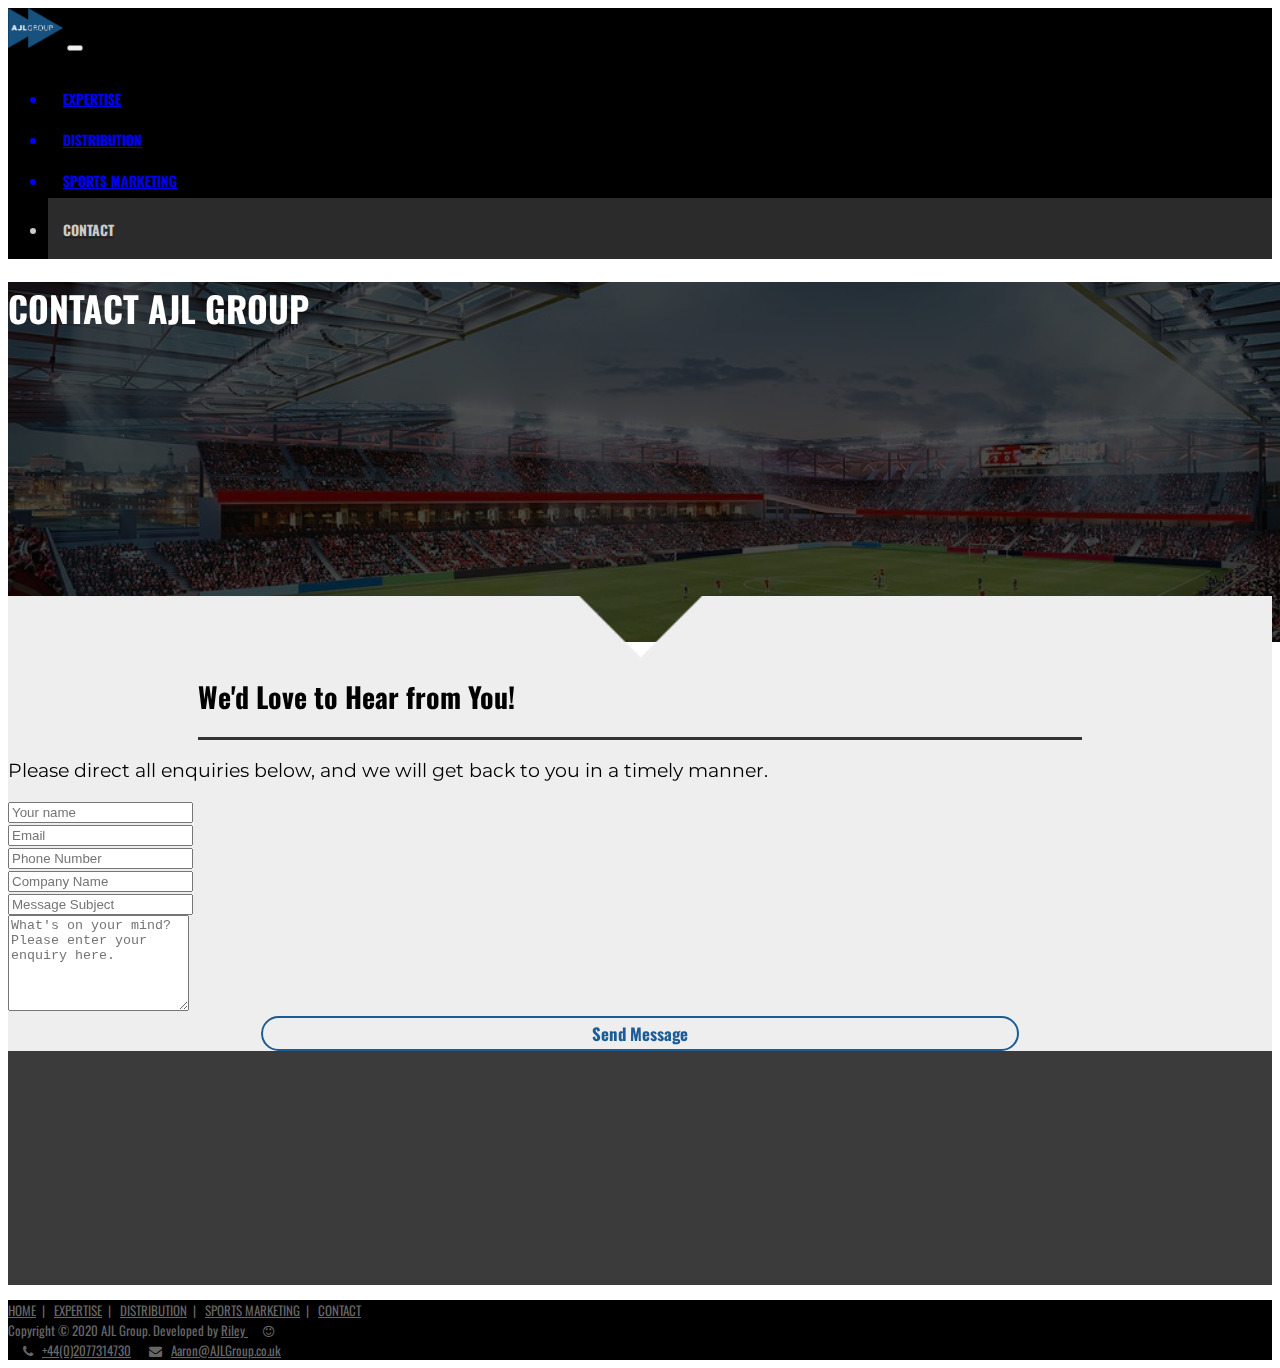
==== commit 27d09472: "Update contact info and add animations" ====
--- a/contact.html
+++ b/contact.html
@@ -12,6 +12,7 @@
   <link href="https://stackpath.bootstrapcdn.com/bootstrap/4.5.0/css/bootstrap.min.css" rel="stylesheet" integrity="sha384-9aIt2nRpC12Uk9gS9baDl411NQApFmC26EwAOH8WgZl5MYYxFfc+NcPb1dKGj7Sk" crossorigin="anonymous">
   <link href="https://stackpath.bootstrapcdn.com/font-awesome/4.7.0/css/font-awesome.min.css" rel="stylesheet" integrity="sha384-wvfXpqpZZVQGK6TAh5PVlGOfQNHSoD2xbE+QkPxCAFlNEevoEH3Sl0sibVcOQVnN" crossorigin="anonymous">
   <link href="https://fonts.googleapis.com/css?family=Montserrat:300,400,400i,700|Oswald:300,400,700&amp;display=swap" rel="stylesheet">
+  <link rel="stylesheet" href="https://unpkg.com/aos@next/dist/aos.css" />
 
   <!-- for mobile site -->
   <meta name="viewport" content="width=device-width, initial-scale=1">
@@ -23,7 +24,7 @@
     <!--<div class="container pt-0 pb-0">-->
       <nav class="navbar navbar-expand-lg navbar-dark bg-black pt-0 pb-0 sticky-top">
         <div class="container-fluid pt-0 pb-0 pr-md-5 pl-md-5 pr-sm-0 pl-sm-0 pr-0 pl-0">
-        <a class="navbar-brand" href="index.html">AJL Group</a>
+        <a class="navbar-brand" href="index.html"><img src="./media/logos/logo-design-dark-blue.png" style="height: 40px"></a>
         <button class="navbar-toggler" type="button" data-toggle="collapse" data-target="#navbarSupportedContent" aria-controls="navbarSupportedContent" aria-expanded="false" aria-label="Toggle navigation">
           <span class="navbar-toggler-icon"></span>
         </button>
@@ -60,7 +61,7 @@
   <!-- begin JUMBOTRON -->
   <div class="jumbotron-custom text-center d-block pt-0 pb-0 pl-0 pr-0">
     <div class="spotlight-bg contact-bg"></div>
-    <h1 class="col-12 d-flex align-items-center justify-content-center">
+    <h1 class="col-12 d-flex align-items-center justify-content-center" data-aos="zoom-in">
       <span><b>CONTACT AJL GROUP</b></span>
     </h1>
     <div class="pointer-down">
@@ -73,10 +74,10 @@
 
   <!-- begin ARTICLE -->
   <div class="container-fluid bg-gray">
-  <article class="container grid d-flex flex-wrap justify-content-center pt-4" aria-label="Media Services">
-      <!-- MEDIA -->
+  <article class="container grid d-flex flex-wrap justify-content-center pt-4" aria-label="Contact Form AJL Group">
+      <!-- CONTACT FORM -->
       <div class="col-lg-9 col-md-10 col-sm-12 col-12 mb-4">
-        <div class="grid-item-text no-decoration">
+        <div class="grid-item-text no-decoration" data-aos="fade-right">
           <h3 class="text-center mb-4">We&#39;d Love to Hear from You!</h3>
           <p class="text-center">Please direct all enquiries below, and we will get back to you in a timely manner.</p>
             <!-- FORM -->
@@ -118,17 +119,17 @@
   <!-- begin FOOTER -->
   <footer>
     <div class="container-fluid bg-dark-gray pt-5">
-      <div class="container">
+      <div class="container" data-aos="fade-right">
         <div class="row d-flex justify-content-center flex-wrap">
           <img src="media/site/location-map.png" class="col-xl-5 col-lg-6 col-md-5 col-12">
           <div class="col-xl-4 col-lg-6 col-md-7 col-12 text-md-right text-center">
             <h6><b>CONTACTS</b></h6>
             <p>
-              Tel: <a href="tel:+44(555)5555"><b>+44.555.5555</b></a><br>
+              Tel: <a href="tel:+44(0)2077314730"><b>+44(0)2077314730</b></a><br>
               Email: <a href="mailto:aaron@ajlgroup.co.uk"><b>Aaron@AJLGroup.co.uk</b></a>
             </p>
             <p>
-              228B Baker Street<br>
+              Bramham Gardens SW5 0HQ<br>
               London, England
             </p>
             <p>
@@ -150,10 +151,10 @@
           <a href="contact.html">CONTACT</a>
         </div>
         <div class="col-xl-4 col-md-6 col-sm-12 col-12 text-md-center text-xl-center text-center">
-          Copyright &copy; 2020 AJL Group. Developed by <a href="http://rcspille.github.io/SunflowerMedia" target="_blank">Sunflower Media.</a>
+          Copyright &copy; 2020 AJL Group. Developed by <a href="mailto:spiller.riley@gmail.com" target="_blank">Riley <i class="fa fa-sm fa-smile-o ml-1"></i></a>
         </div>
         <div class="col-xl-4 col-md-6 col-sm-12 col-12 text-xl-right text-center">
-          <i class="fa fa-phone"></i> &nbsp; <a href="tel:+44(555)5555"> +44.555.5555</a> <i class="fa fa-envelope"></i> &nbsp; <a href="mailto:aaron@ajlgroup.co.uk"> Aaron@AJLGroup.co.uk</a>
+          <i class="fa fa-phone"></i> &nbsp; <a href="tel:+44(0)2077314730"> +44(0)2077314730</a> <i class="fa fa-envelope"></i> &nbsp; <a href="mailto:aaron@ajlgroup.co.uk"> Aaron@AJLGroup.co.uk</a>
         </div>
       </div>
     </div>
@@ -161,6 +162,12 @@
 
   <script src="https://code.jquery.com/jquery-3.5.1.min.js" integrity="sha256-9/aliU8dGd2tb6OSsuzixeV4y/faTqgFtohetphbbj0=" crossorigin="anonymous"></script>
   <script src="https://stackpath.bootstrapcdn.com/bootstrap/4.5.0/js/bootstrap.min.js" integrity="sha384-OgVRvuATP1z7JjHLkuOU7Xw704+h835Lr+6QL9UvYjZE3Ipu6Tp75j7Bh/kR0JKI" crossorigin="anonymous"></script>
-
+  <script src="https://unpkg.com/aos@next/dist/aos.js"></script>
+  <script>
+    AOS.init({
+      duration: 1000,
+      once: true,
+    });
+  </script>
 </body>
 </html>
--- a/css/custom.css
+++ b/css/custom.css
@@ -1,7 +1,3 @@
-::-webkit-scrollbar{
-  display: none;
-}
-
 html{
   font-size: 14pt;
 }
@@ -114,91 +110,119 @@
     background-color: #eee;
   }
 
-  /* GRID */
-  .grid img{
-    width: 100%;
-    transform: scale(1);
-    filter: opacity(1);
-    transition:
-      transform .3s ease-out,
-      filter .3s ease-out;
-  }
-
-  .grid img:HOVER{
-    transform: scale(1.2);
-    filter: opacity(.8);
-  }
-
-  .img-container{
-    width: 100%;
-    position: relative;
-    overflow: hidden;
-  }
-
-  #expertise .grid-item-text{
-    padding: 40px 0;
-    font-size: .9rem;
-  }
-
-  #expertise .grid-item-text h3{
-    font-size: 1.5rem;
-    font-weight: bold;
-    margin-bottom: 20px;
-    padding-bottom: 20px;
-    border-bottom: 3px solid #333;
-  }
-
-  .grid-item-text h3{
-    font-size: 1.5rem;
-    border-bottom: 3px solid #333;
-    margin-bottom: 20px;
-    padding-bottom: 20px;
-    display: block;
-    width: 70%;
-    margin: 0 auto;
-  }
-
-  #expertise .grid-item-text p{
-    font-style: italic;
-    line-height: 1.3;
-    margin-bottom: 20px;
-  }
-
-  .grid-item-text button{
-    width: 60%;
-    padding: 3px 0;
-    background-color: transparent;
-    border: 0;
-    font-family: 'Oswald', sans-serif;
-    font-size: .9rem;
-    font-weight: bold;
-    border: 2px solid #195C96;
-    color: #195C96;
-    border-radius: 50px;
-    position: absolute;
-    bottom: 0;
-    right: 20%;
-    margin: 0 auto;
-    transition: background-color .3s ease-out;
-  }
-    #contact button{
-      position: static;
-    }
-
-  .grid-item-text button:FOCUS{
-    outline: none;
-  }
-
-  .grid-item-text button:HOVER{
-    cursor: pointer;
-    background-color: #195C96;
-    color: #fff;
-  }
-
-  .partners-grid img{
-    width: 25%;
-    margin: 20px 20px;
-  }
+.jumbotron-home{
+  height: 100vh;
+  background-color: #000022;
+  background-image: url("data:image/svg+xml,%3Csvg xmlns='http://www.w3.org/2000/svg' width='2000' height='2000' viewBox='0 0 800 800'%3E%3Cg fill='none' stroke-opacity='0.37'%3E%3Cg stroke='%23026' stroke-width='17'%3E%3Cline x1='-8' y1='-8' x2='808' y2='808'/%3E%3Cline x1='-8' y1='792' x2='808' y2='1608'/%3E%3Cline x1='-8' y1='-808' x2='808' y2='8'/%3E%3C/g%3E%3Cg stroke='%23002163' stroke-width='16'%3E%3Cline x1='-8' y1='767' x2='808' y2='1583'/%3E%3Cline x1='-8' y1='17' x2='808' y2='833'/%3E%3Cline x1='-8' y1='-33' x2='808' y2='783'/%3E%3Cline x1='-8' y1='-783' x2='808' y2='33'/%3E%3C/g%3E%3Cg stroke='%23002060' stroke-width='15'%3E%3Cline x1='-8' y1='742' x2='808' y2='1558'/%3E%3Cline x1='-8' y1='42' x2='808' y2='858'/%3E%3Cline x1='-8' y1='-58' x2='808' y2='758'/%3E%3Cline x1='-8' y1='-758' x2='808' y2='58'/%3E%3C/g%3E%3Cg stroke='%23001f5c' stroke-width='14'%3E%3Cline x1='-8' y1='67' x2='808' y2='883'/%3E%3Cline x1='-8' y1='717' x2='808' y2='1533'/%3E%3Cline x1='-8' y1='-733' x2='808' y2='83'/%3E%3Cline x1='-8' y1='-83' x2='808' y2='733'/%3E%3C/g%3E%3Cg stroke='%23001e59' stroke-width='13'%3E%3Cline x1='-8' y1='92' x2='808' y2='908'/%3E%3Cline x1='-8' y1='692' x2='808' y2='1508'/%3E%3Cline x1='-8' y1='-108' x2='808' y2='708'/%3E%3Cline x1='-8' y1='-708' x2='808' y2='108'/%3E%3C/g%3E%3Cg stroke='%23001d56' stroke-width='12'%3E%3Cline x1='-8' y1='667' x2='808' y2='1483'/%3E%3Cline x1='-8' y1='117' x2='808' y2='933'/%3E%3Cline x1='-8' y1='-133' x2='808' y2='683'/%3E%3Cline x1='-8' y1='-683' x2='808' y2='133'/%3E%3C/g%3E%3Cg stroke='%23001c53' stroke-width='11'%3E%3Cline x1='-8' y1='642' x2='808' y2='1458'/%3E%3Cline x1='-8' y1='142' x2='808' y2='958'/%3E%3Cline x1='-8' y1='-158' x2='808' y2='658'/%3E%3Cline x1='-8' y1='-658' x2='808' y2='158'/%3E%3C/g%3E%3Cg stroke='%23001b4f' stroke-width='10'%3E%3Cline x1='-8' y1='167' x2='808' y2='983'/%3E%3Cline x1='-8' y1='617' x2='808' y2='1433'/%3E%3Cline x1='-8' y1='-633' x2='808' y2='183'/%3E%3Cline x1='-8' y1='-183' x2='808' y2='633'/%3E%3C/g%3E%3Cg stroke='%23001a4c' stroke-width='9'%3E%3Cline x1='-8' y1='592' x2='808' y2='1408'/%3E%3Cline x1='-8' y1='192' x2='808' y2='1008'/%3E%3Cline x1='-8' y1='-608' x2='808' y2='208'/%3E%3Cline x1='-8' y1='-208' x2='808' y2='608'/%3E%3C/g%3E%3Cg stroke='%23001949' stroke-width='8'%3E%3Cline x1='-8' y1='567' x2='808' y2='1383'/%3E%3Cline x1='-8' y1='217' x2='808' y2='1033'/%3E%3Cline x1='-8' y1='-233' x2='808' y2='583'/%3E%3Cline x1='-8' y1='-583' x2='808' y2='233'/%3E%3C/g%3E%3Cg stroke='%23001846' stroke-width='7'%3E%3Cline x1='-8' y1='242' x2='808' y2='1058'/%3E%3Cline x1='-8' y1='542' x2='808' y2='1358'/%3E%3Cline x1='-8' y1='-558' x2='808' y2='258'/%3E%3Cline x1='-8' y1='-258' x2='808' y2='558'/%3E%3C/g%3E%3Cg stroke='%23001743' stroke-width='6'%3E%3Cline x1='-8' y1='267' x2='808' y2='1083'/%3E%3Cline x1='-8' y1='517' x2='808' y2='1333'/%3E%3Cline x1='-8' y1='-533' x2='808' y2='283'/%3E%3Cline x1='-8' y1='-283' x2='808' y2='533'/%3E%3C/g%3E%3Cg stroke='%2300163f' stroke-width='5'%3E%3Cline x1='-8' y1='292' x2='808' y2='1108'/%3E%3Cline x1='-8' y1='492' x2='808' y2='1308'/%3E%3Cline x1='-8' y1='-308' x2='808' y2='508'/%3E%3Cline x1='-8' y1='-508' x2='808' y2='308'/%3E%3C/g%3E%3Cg stroke='%2300153c' stroke-width='4'%3E%3Cline x1='-8' y1='467' x2='808' y2='1283'/%3E%3Cline x1='-8' y1='317' x2='808' y2='1133'/%3E%3Cline x1='-8' y1='-333' x2='808' y2='483'/%3E%3Cline x1='-8' y1='-483' x2='808' y2='333'/%3E%3C/g%3E%3Cg stroke='%23001439' stroke-width='3'%3E%3Cline x1='-8' y1='342' x2='808' y2='1158'/%3E%3Cline x1='-8' y1='442' x2='808' y2='1258'/%3E%3Cline x1='-8' y1='-458' x2='808' y2='358'/%3E%3Cline x1='-8' y1='-358' x2='808' y2='458'/%3E%3C/g%3E%3Cg stroke='%23001336' stroke-width='2'%3E%3Cline x1='-8' y1='367' x2='808' y2='1183'/%3E%3Cline x1='-8' y1='417' x2='808' y2='1233'/%3E%3Cline x1='-8' y1='-433' x2='808' y2='383'/%3E%3Cline x1='-8' y1='-383' x2='808' y2='433'/%3E%3C/g%3E%3Cg stroke='%23013' stroke-width='1'%3E%3Cline x1='-8' y1='392' x2='808' y2='1208'/%3E%3Cline x1='-8' y1='-408' x2='808' y2='408'/%3E%3C/g%3E%3C/g%3E%3C/svg%3E");
+  /* background by SVGBackgrounds.com */
+  -webkit-animation: slide 30s linear infinite;
+}
+
+@-webkit-keyframes slide {
+    from { background-position: 0 0; }
+    to { background-position: -400px 0; }
+}
+
+/* GRID */
+.grid img{
+  width: 100%;
+  transform: scale(1);
+  filter: opacity(1);
+  transition:
+    transform .3s ease-out,
+    filter .3s ease-out;
+}
+
+.grid img:HOVER{
+  transform: scale(1.2);
+  filter: opacity(.8);
+}
+
+.img-container{
+  width: 100%;
+  position: relative;
+  overflow: hidden;
+}
+
+#expertise .grid-item-text{
+  padding: 40px 0;
+  font-size: .9rem;
+}
+
+#expertise .grid-item-text h3{
+  font-size: 1.5rem;
+  font-weight: bold;
+  margin-bottom: 20px;
+  padding-bottom: 20px;
+  border-bottom: 3px solid #333;
+}
+
+.grid-item-text h3{
+  font-size: 1.5rem;
+  border-bottom: 3px solid #333;
+  margin-bottom: 20px;
+  padding-bottom: 20px;
+  display: block;
+  width: 70%;
+  margin: 0 auto;
+}
+
+#expertise .grid-item-text p{
+  font-style: italic;
+  line-height: 1.3;
+  margin-bottom: 20px;
+}
+
+.grid-item-text button{
+  width: 60%;
+  padding: 3px 0;
+  background-color: transparent;
+  border: 0;
+  font-family: 'Oswald', sans-serif;
+  font-size: .9rem;
+  font-weight: bold;
+  border: 2px solid #195C96;
+  color: #195C96;
+  border-radius: 50px;
+  position: absolute;
+  bottom: 0;
+  right: 20%;
+  margin: 0 auto;
+  transition: background-color .3s ease-out;
+}
+  #contact button{
+    position: static;
+  }
+
+.grid-item-text button:FOCUS{
+  outline: none;
+}
+
+.grid-item-text button:HOVER, .jumbotron-home button:HOVER{
+  cursor: pointer;
+  background-color: #195C96;
+  color: #fff;
+}
+
+.jumbotron-home button{
+  width: 200px;
+  padding: 3px 0;
+  background-color: transparent;
+  border: 0;
+  font-family: 'Oswald', sans-serif;
+  font-size: 0.7rem;
+  font-weight: bold;
+  border: 2px solid #666;
+  color: #666;
+  border-radius: 50px;
+  margin: 100px auto 0 auto;
+  transition: background-color .3s ease-out;
+}
+
+.partners-grid img{
+  width: 25%;
+  margin: 20px 20px;
+}
 
 /* FOOTER */
 footer h6{
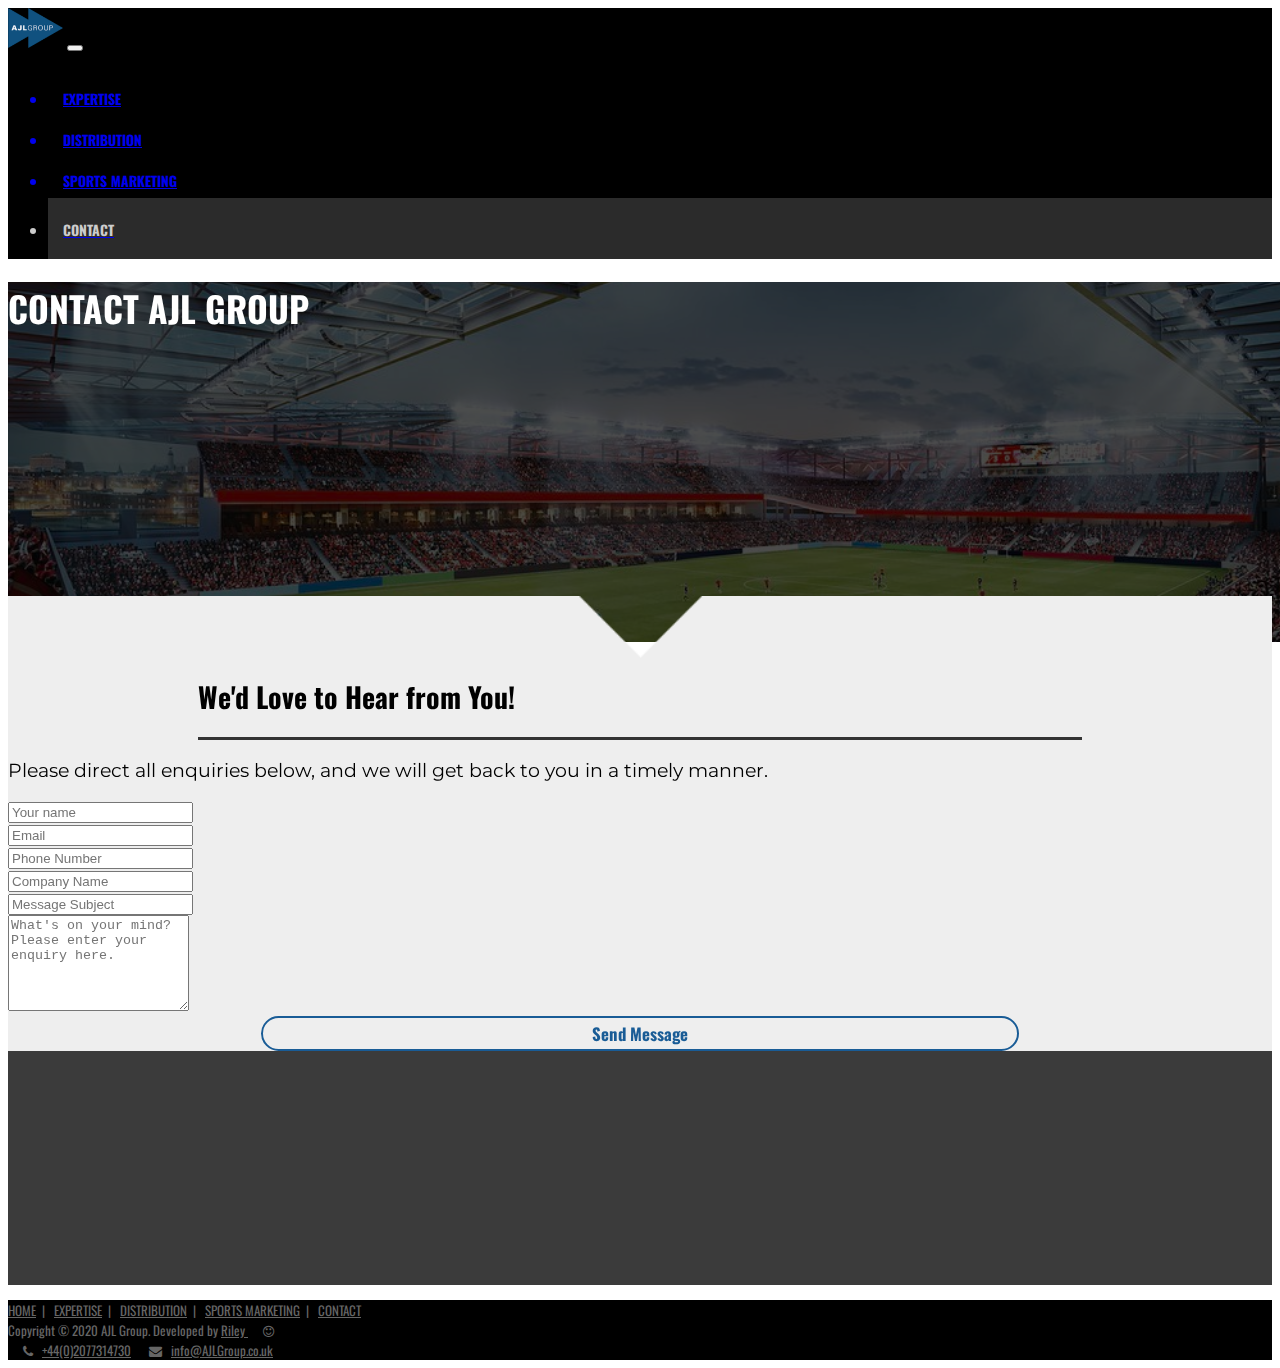
==== commit 20eb9c6d: "Update contact email" ====
--- a/contact.html
+++ b/contact.html
@@ -82,7 +82,7 @@
           <p class="text-center">Please direct all enquiries below, and we will get back to you in a timely manner.</p>
             <!-- FORM -->
             <form id="contact" method="POST" action="#" class="d-flex flex-wrap">
-              <div class="col-6">
+              <div class="col-sm-6 col-12">
                 <div class="form-group">
                   <input type="text" class="form-control" id="name" placeholder="Your name">
                 </div>
@@ -90,7 +90,7 @@
                   <input type="email" class="form-control" id="email" placeholder="Email">
                 </div>
               </div>
-              <div class="col-6">
+              <div class="col-sm-6 col-12">
                 <div class="form-group">
                   <input type="phone" class="form-control" id="phone" placeholder="Phone Number">
                 </div>
@@ -126,7 +126,7 @@
             <h6><b>CONTACTS</b></h6>
             <p>
               Tel: <a href="tel:+44(0)2077314730"><b>+44(0)2077314730</b></a><br>
-              Email: <a href="mailto:aaron@ajlgroup.co.uk"><b>Aaron@AJLGroup.co.uk</b></a>
+              Email: <a href="mailto:info@ajlgroup.co.uk"><b>info@AJLGroup.co.uk</b></a>
             </p>
             <p>
               Bramham Gardens SW5 0HQ<br>
@@ -143,7 +143,7 @@
     </div>
     <div class="container-fluid bg-black  btm-links pt-1 pb-1">
       <div class="row d-flex justify-content-between align-items-center flex-wrap">
-        <div class="col-xl-4 col-md-6 col-sm-12 col-12 text-xl-left text-center" role="navigation">
+        <div class="col-xl-4 col-md-6 col-sm-12 col-12 text-xl-left text-center d-sm-block d-none" role="navigation">
           <a href="index.html">HOME</a>&nbsp; | &nbsp;
           <a href="expertise.html">EXPERTISE</a>&nbsp; | &nbsp;
           <a href="distribution.html">DISTRIBUTION</a>&nbsp; | &nbsp;
@@ -154,7 +154,7 @@
           Copyright &copy; 2020 AJL Group. Developed by <a href="mailto:spiller.riley@gmail.com" target="_blank">Riley <i class="fa fa-sm fa-smile-o ml-1"></i></a>
         </div>
         <div class="col-xl-4 col-md-6 col-sm-12 col-12 text-xl-right text-center">
-          <i class="fa fa-phone"></i> &nbsp; <a href="tel:+44(0)2077314730"> +44(0)2077314730</a> <i class="fa fa-envelope"></i> &nbsp; <a href="mailto:aaron@ajlgroup.co.uk"> Aaron@AJLGroup.co.uk</a>
+          <i class="fa fa-phone"></i> &nbsp; <a href="tel:+44(0)2077314730"> +44(0)2077314730</a> <i class="fa fa-envelope"></i> &nbsp; <a href="mailto:info@ajlgroup.co.uk"> info@AJLGroup.co.uk</a>
         </div>
       </div>
     </div>
